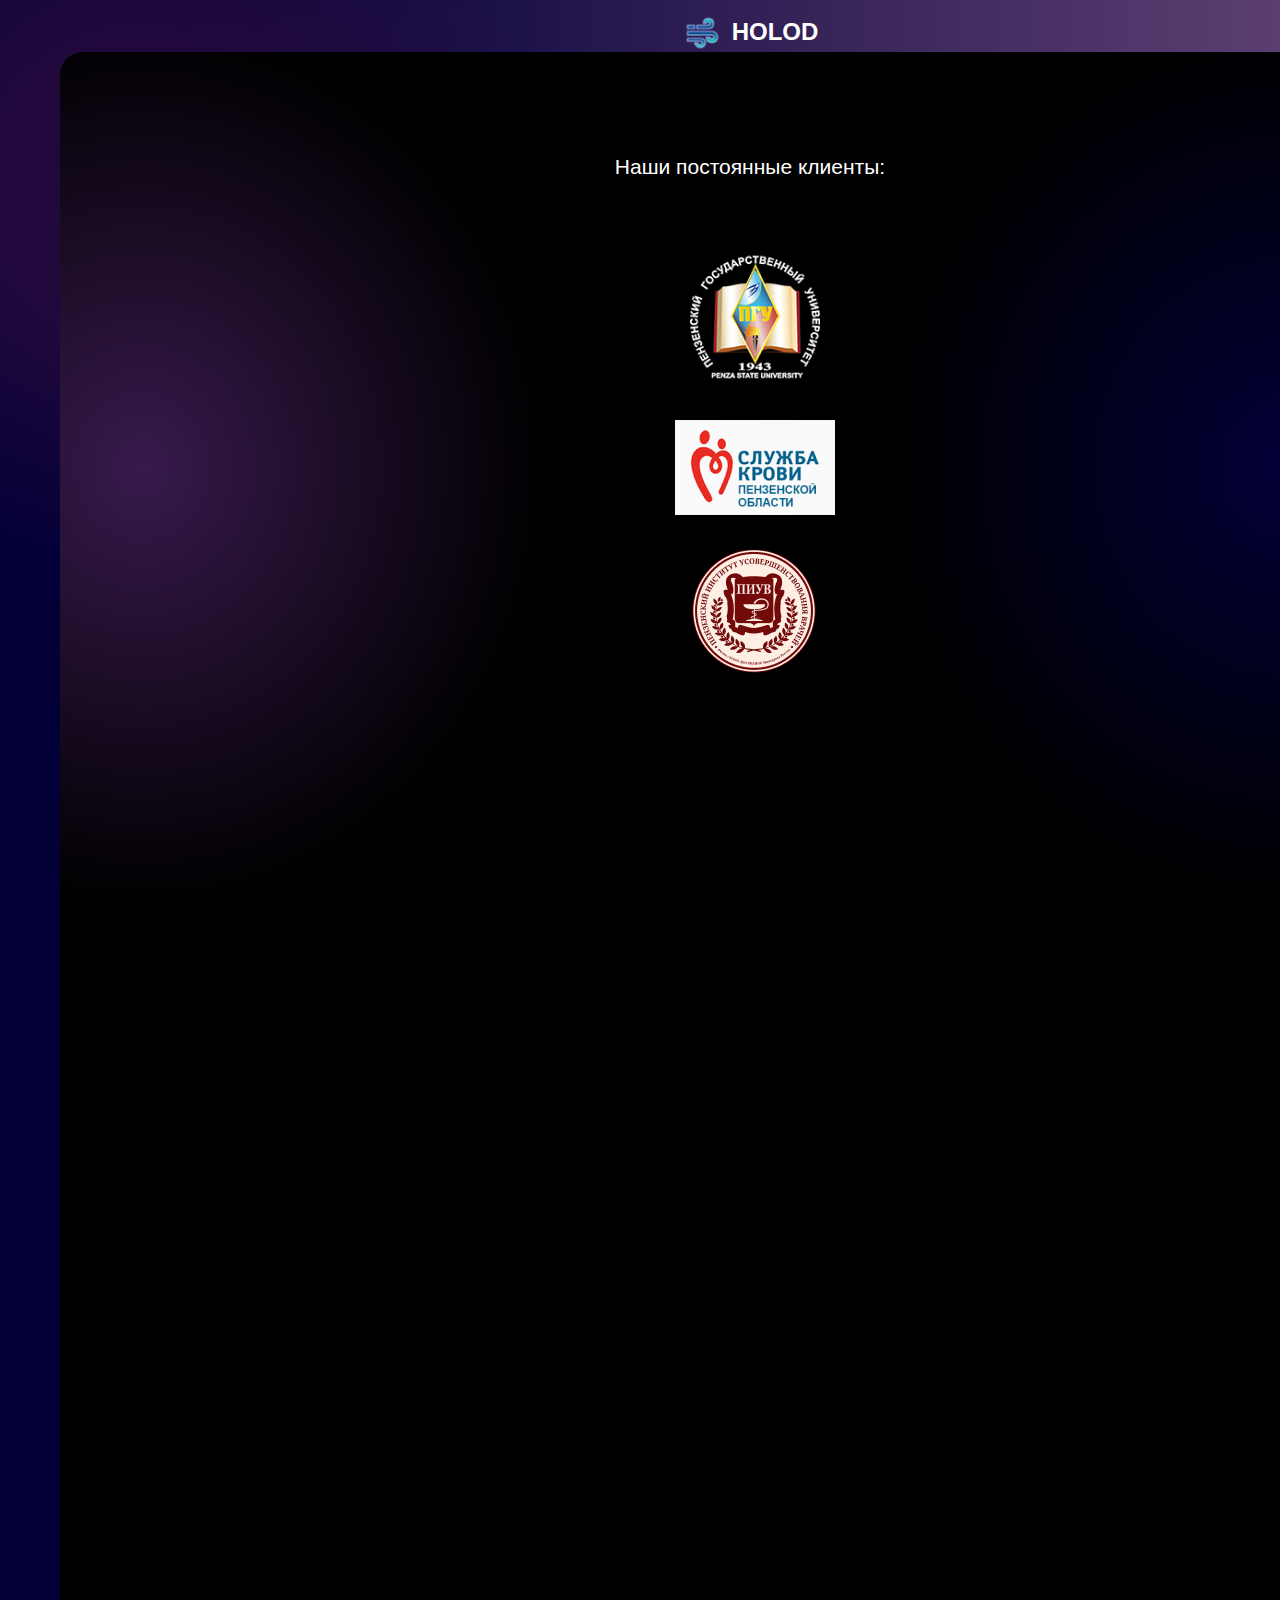
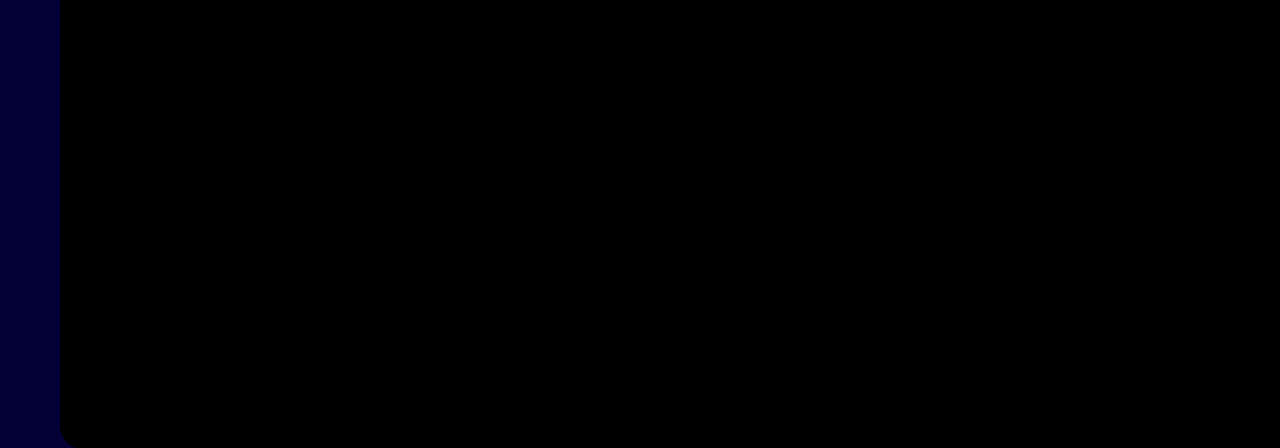
==== about.html @ c74ff1b7 "добавила страницы" ====
<!DOCTYPE html>
<html lang="en">

<head> 
    <link rel="stylesheet" href="style.css">
    <link rel="icon" type="image/png" href="img/wind-regular-24.png">

</head>
<body>
    
  <div class="desktop">
    <div class="ellipse-1"></div>
    <div class="group-1">
      <div class="holod">HOLOD</div>
      <div class="logo">
        <img  src="img/logo.png" />
        <div class="frame-3"></div>
      </div>
    </div>
    <div class="backgroundblack">
      <div class="ellipse-2"></div>
      <div class="ellipse-3"></div>

      <img  class="logo_blood" src="img/logo_blood.png" />
        <img  class="logo_pnzgu" src="img/logo_pnzgu.png" />
        <img  class="LOGO-piuv" src="img/LOGO-piuv.png" />

        <div class="services-text">Наши постоянные клиенты:</div>
    </div>
   
</body>
        
</html>
---- style.css ----
.desktop,
.desktop * {
  box-sizing:
   border-box;
}
body{
  margin: 0;
  font-family:
  'Montserrat',
  sans-serif;
}
.desktop {
  background: linear-gradient(
    90deg,
    rgba(2, 0, 55, 1) 13.801756501197815%,
    rgba(65, 30, 90, 0.86) 100%
  );
  height: 2048px;
  position: relative;
  overflow: hidden;
}
.ellipse-1 {
  background: radial-gradient(
    closest-side,
    rgba(46, 12, 62, 0.71) 35.99354326725006%,
    rgba(42, 28, 49, 0) 100%
  );
  border-radius: 50%;
  width: 812px;
  height: 785px;
  position: absolute;
  left: -266px;
  top: -206px;
}
.group-1 {
  position: absolute;
  inset: 0;
}
.holod {
  color: #ffffff;
  text-align: center;
  font-family: "Inter-Black", sans-serif;
  font-size: 24px;
  line-height: 120%;
  font-weight: 900;
  position: absolute;
  left: 726px;
  top: 18px;
  width: 98px;
  height: 34px;
  -webkit-text-stroke: 1px
    linear-gradient(
      90deg,
      rgba(159, 192, 255, 1) 100%,
      rgba(21, 163, 138, 1) 100%
    );
}
.logo{
  width: 26px;
  height: 10px;
  position: absolute;
  left: 685px;
  top: 3px;
  transform: translate(0.5px,9.5px);
  overflow: visible;
}
.backgroundblack{
  background: #000000;
  border-radius: 23px;
  width: 1350px;
  height: 1997px;
  position: absolute;
  left: 60px;
  top: 52px;
  overflow: hidden;
}
.ellipse-2 {
  background: radial-gradient(
    closest-side,
    rgba(65, 30, 90, 0.86) 0%,
    rgba(149, 115, 174, 0) 87.99999952316284%
  );
  border-radius: 50%;
  width: 916px;
  height: 998px;
  position: absolute;
  left: -376px;
  top: -84px;
}
.ellipse-3 {
  background: radial-gradient(
    closest-side,
    rgba(2, 0, 55, 1) 0%,
    rgba(112, 39, 165, 0) 87.99999952316284%
  );
  border-radius: 50%;
  width: 916px;
  height: 998px;
  position: absolute;
  left: 769px;
  top: -84px;
}



.div,
.div * {
  box-sizing: border-box;
}
.div {
  text-align: center;
  position: relative;
  width: 541px;
  height: 156px;
  -webkit-text-stroke: 2px rgba(255, 255, 255, 0.676);
  left: 430px;
  top: 85px;
}
.div-span {
  color: linear-gradient(
    
    rgb(0, 41, 118, 1) 0%,
    rgba(38, 219, 187, 1) 100%
  );
  font-family: "Inter-Black", sans-serif;
  font-size: 32px;
  font-weight: 900;

}
.div-span2 {
  color: #7989a6;
  font-family: "Inter-Black", sans-serif;
  font-size: 40px;
  font-weight: 900;
}
.div-span3 {
  color: linear-gradient(
    90deg,
    rgba(0, 42, 118, 1) 0%,
    rgba(38, 219, 187, 1) 100%
  );
  font-family: "Inter-Black", sans-serif;
  font-size: 32px;
  font-weight: 900;
}

.quality{
position: absolute;
width: 477.45px;
height: 119px;
left: 450px;
top: 400px;
  position: absolute;
  transform: translate(0.5px,9.5px);
  overflow: visible;
}
.div5 {
  color: #ffffff;
  text-align: center;
  font-family: "Inter-Light", sans-serif;
  font-size: 21px;
  line-height: 120%;
  font-weight: 300;
  position: absolute;
  left: 355px;
  top: 400px;
  width: 800px;
  height: 36px;
}
.phone {
  width: 28px;
  height: 33px;
  position: absolute;
  left: 1165px;
  top: 71px;
  object-fit: cover;
}
.ringer{
  color: #ffffff;
  text-align: center;
  font-family: "Inter-Medium", sans-serif;
  font-size: 15px;
  line-height: 120%;
  font-weight: 500;
  position: absolute;
  left: 1148px;
  top: 79px;
  width: 236px;
  height: 26px;
}
a[href^="tel:"] {
  text-decoration: none;
  color: #ffffff;
}
.services{
position: absolute;
width: 112px;
height: 54px;
left: 192px;
top: 75px;
}
.about{
position: absolute;
width: 112px;
height: 38px;
left: 300px;
top: 75px;
}
.katalog{
position: absolute;
width: 104px;
height: 52px;
left: 87px;
top: 75px;


}
.services-text {
  color: #ffffff;
  text-align: center;
  font-family: "Inter-Light", sans-serif;
  font-size: 21px;
  line-height: 120%;
  font-weight: 300;
  position: absolute;
  top: 102px;
  width: 800px;
  height: 36px;
  left: 290px;
}
.services-prices{
  color: #ffffff;
  text-align: left;
  font-family: "Inter-Light", sans-serif;
  font-size: 21px;
  line-height: 120%;
  font-weight: 300;
  position: absolute;
 left: 70px;
  top: 223px;
  width: 1106px;
  height: 144px;
}
.desktop2,
.desktop2 * {
  box-sizing:
   border-box;
}
body{
  margin: 0;
  font-family:
  'Montserrat',
  sans-serif;
}
.desktop2 {
  background: linear-gradient(
    90deg,
    rgba(2, 0, 55, 1) 13.801756501197815%,
    rgba(65, 30, 90, 0.86) 100%
  );
  height: 740px;
  position: relative;
  overflow: hidden;
}
.ellipse-1 {
  background: radial-gradient(
    closest-side,
    rgba(46, 12, 62, 0.71) 35.99354326725006%,
    rgba(42, 28, 49, 0) 100%
  );
  border-radius: 50%;
  width: 812px;
  height: 785px;
  position: absolute;
  left: -266px;
  top: -206px;
}
.group-1 {
  position: absolute;
  inset: 0;
}
.holod {
  color: #ffffff;
  text-align: center;
  font-family: "Inter-Black", sans-serif;
  font-size: 24px;
  line-height: 120%;
  font-weight: 900;
  position: absolute;
  left: 726px;
  top: 18px;
  width: 98px;
  height: 34px;
  -webkit-text-stroke: 1px
    linear-gradient(
      90deg,
      rgba(159, 192, 255, 1) 100%,
      rgba(21, 163, 138, 1) 100%
    );
}
.logo{
  width: 26px;
  height: 10px;
  position: absolute;
  left: 685px;
  top: 3px;
  transform: translate(0.5px,9.5px);
  overflow: visible;
}
.backgroundblack{
  background: #000000;
  border-radius: 23px;
  width: 1350px;
  height: 1997px;
  position: absolute;
  left: 60px;
  top: 52px;
  overflow: hidden;
}
.ellipse-2 {
  background: radial-gradient(
    closest-side,
    rgba(65, 30, 90, 0.86) 0%,
    rgba(149, 115, 174, 0) 87.99999952316284%
  );
  border-radius: 50%;
  width: 916px;
  height: 998px;
  position: absolute;
  left: -376px;
  top: -84px;
}
.ellipse-3 {
  background: radial-gradient(
    closest-side,
    rgba(2, 0, 55, 1) 0%,
    rgba(112, 39, 165, 0) 87.99999952316284%
  );
  border-radius: 50%;
  width: 916px;
  height: 998px;
  position: absolute;
  left: 769px;
  top: -84px;
}

.lyra-f-1 {
  position: absolute;
width: 395px;
height: 130px;
left: 200px;
top: 750px;
  position: absolute;
  transform: translate(0.5px,9.5px);
  overflow: visible;
}
.hits{
  color: #ffffff;
  text-align: center;
  font-family: "Inter-Light", sans-serif;
  font-size: 21px;
  line-height: 120%;
  font-weight: 300;
  position: absolute;
  left: 355px;
  top: 650px;
  width: 800px;
  height: 36px;
}
.lyra-f-1-text{
  color: #ffffff;
  left: 200px;
  top: 920px;
  position: absolute;
  transform: translate(0.5px,9.5px);
  overflow: visible;

}
.logo_pnzgu{
  position: absolute;
width: 130px;
height: 130px;
left: 630px;
top: 200px;

}

.logo_blood{
 position: absolute;
width: 160px;
height: 95px;
left: 615px;
top: 368px;
}
.LOGO-piuv{
position: absolute;
left: 46.80%;
right: 44.67%;
top: 24.94%;
bottom: 68.91%;
}
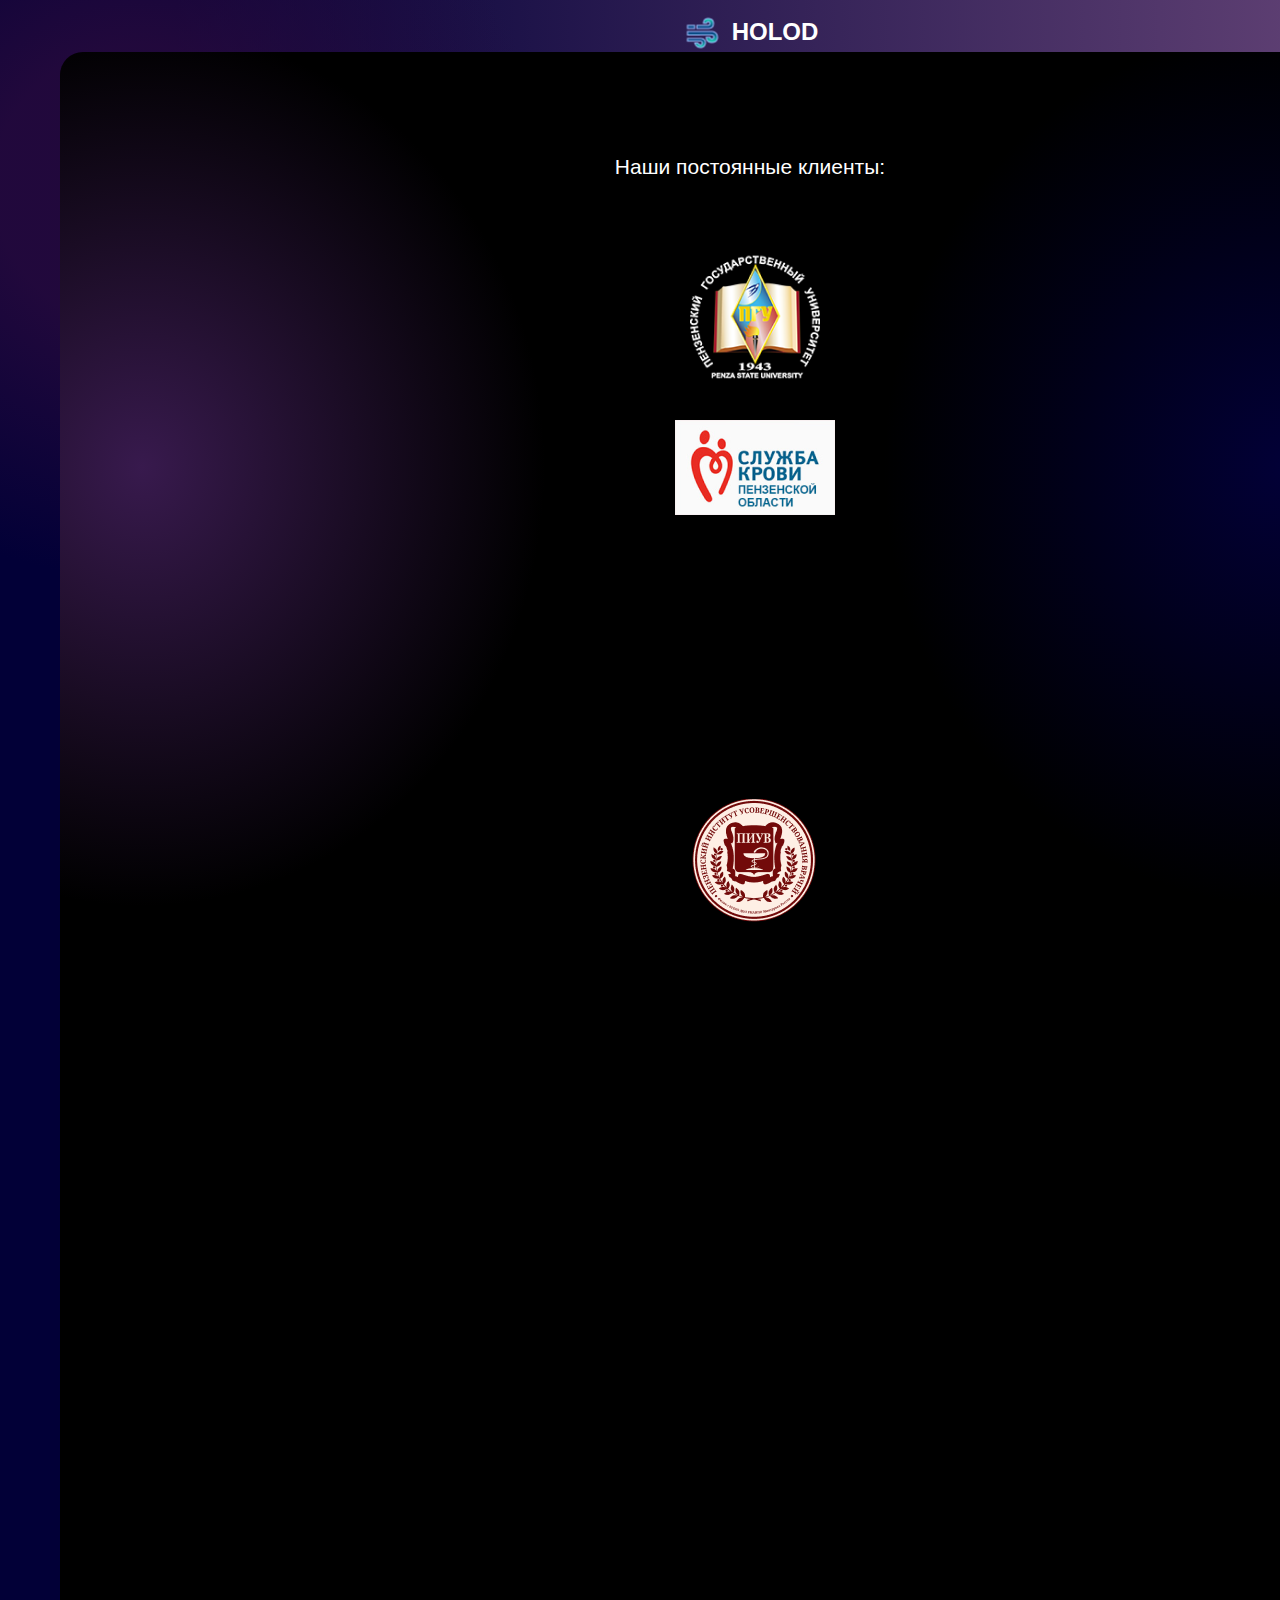
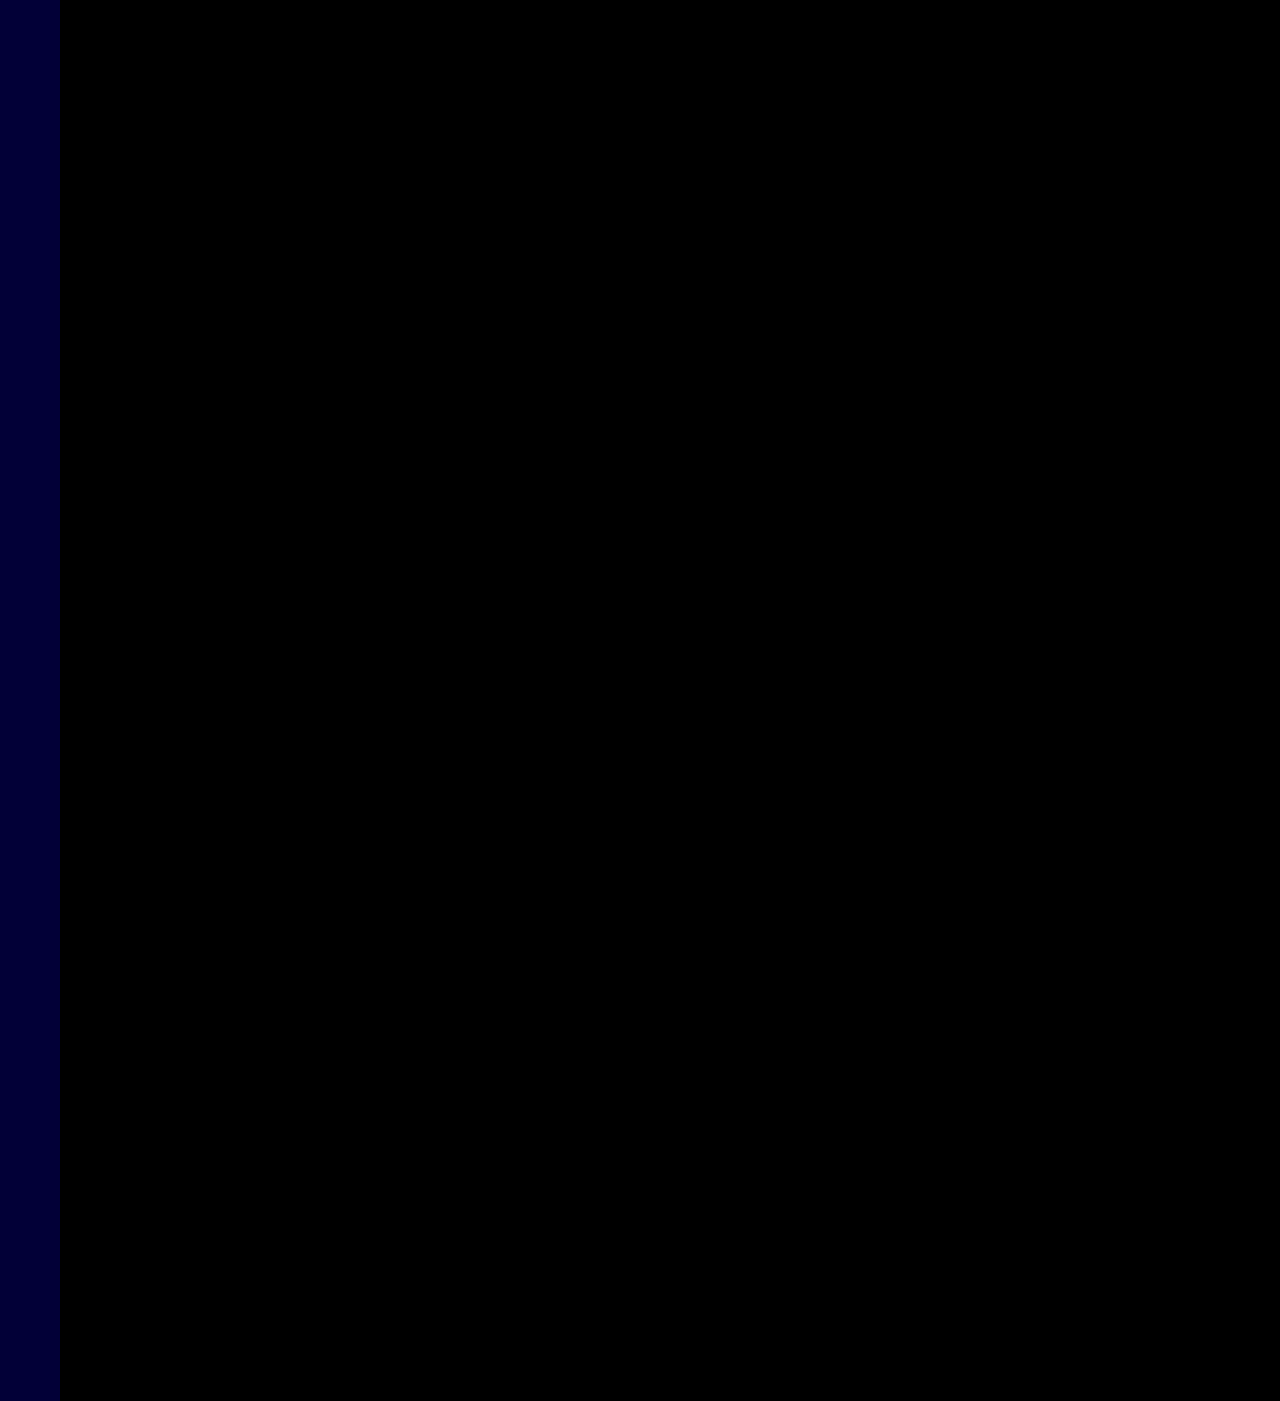
==== commit 079cb673: "добавила несколько секций на flex" ====
--- a/about.html
+++ b/about.html
@@ -20,14 +20,18 @@
     <div class="backgroundblack">
       <div class="ellipse-2"></div>
       <div class="ellipse-3"></div>
-
+      
       <img  class="logo_blood" src="img/logo_blood.png" />
         <img  class="logo_pnzgu" src="img/logo_pnzgu.png" />
         <img  class="LOGO-piuv" src="img/LOGO-piuv.png" />
 
         <div class="services-text">Наши постоянные клиенты:</div>
     </div>
-   
+    </div>
+    </div>
+
+    
+
 </body>
         
 </html>--- a/style.css
+++ b/style.css
@@ -15,7 +15,7 @@
     rgba(2, 0, 55, 1) 13.801756501197815%,
     rgba(65, 30, 90, 0.86) 100%
   );
-  height: 2048px;
+  height: 3001px;
   position: relative;
   overflow: hidden;
 }
@@ -67,8 +67,8 @@
 .backgroundblack{
   background: #000000;
   border-radius: 23px;
-  width: 1350px;
-  height: 1997px;
+  width: 1368px;
+  height: 2887px;
   position: absolute;
   left: 60px;
   top: 52px;
@@ -311,7 +311,7 @@
   background: #000000;
   border-radius: 23px;
   width: 1350px;
-  height: 1997px;
+  height: 2997px;
   position: absolute;
   left: 60px;
   top: 52px;
@@ -349,7 +349,7 @@
 width: 395px;
 height: 130px;
 left: 200px;
-top: 750px;
+top: 800px;
   position: absolute;
   transform: translate(0.5px,9.5px);
   overflow: visible;
@@ -363,14 +363,14 @@
   font-weight: 300;
   position: absolute;
   left: 355px;
-  top: 650px;
+  top: 700px;
   width: 800px;
   height: 36px;
 }
 .lyra-f-1-text{
   color: #ffffff;
   left: 200px;
-  top: 920px;
+  top: 970px;
   position: absolute;
   transform: translate(0.5px,9.5px);
   overflow: visible;
@@ -382,7 +382,6 @@
 height: 130px;
 left: 630px;
 top: 200px;
-
 }
 
 .logo_blood{
@@ -398,4 +397,111 @@
 right: 44.67%;
 top: 24.94%;
 bottom: 68.91%;
+}
+.whith{
+  color: #ffffff;
+  text-align: center;
+  font-family: "Inter-Light", sans-serif;
+  font-size: 21px;
+  line-height: 120%;
+  font-weight: 300;
+}
+
+.container{
+  display:flex;
+  margin-top: 25vh;
+  height: 150vh;
+  width: 150vh;
+  justify-content: space-around;
+  align-items: center;
+  flex-direction:column;
+ 
+  }
+.item1{
+  width: 160px;
+  height: 84px; 
+  height: fit-content;
+  width: fit-content;
+
+}
+.item2{
+  width: 100px;
+height: 100px;
+height: fit-content;
+  width: fit-content;
+}
+.item3{
+  width: 100px;
+  height: 100px;
+  height: fit-content;
+  width: fit-content;
+}
+.item4{
+  width: 160px;
+  height: 74px;
+  height: fit-content;
+  width: fit-content;
+}
+
+
+.container2{
+  display:flex;
+  margin-top: 80vh;
+  height: 90vh;
+  width: 150vh;
+  justify-content: space-around;
+  align-items: center;
+  flex-direction:column;
+  
+}
+.serv{
+  
+  color: #ffffff;
+  transform: translate(0.5px,9.5px);
+  overflow: visible;
+text-align: center;
+}
+.ellipseback{
+  background: radial-gradient(
+    closest-side,
+    rgba(65, 30, 90, 0.86) 0%,
+    rgba(149, 115, 174, 0) 87.99999952316284%
+  );
+  border-radius: 50%;
+  width: 916px;
+  height: 2200.32px;
+  position: absolute;
+  right: 740px;
+  top: 880.86px;
+  transform-origin: 0 0;
+  transform: rotate(-90deg) scale(1, 1);
+}
+.container3{
+  display:flex;
+  height: 200vh;
+  width: 150vh;
+  justify-content: space-around;
+  align-items: center;
+  flex-direction:column;
+}
+.call{
+  color: #ffffff;
+  transform: translate(0.5px,9.5px);
+  overflow: visible;
+text-align: center;
+}
+.ellipseback2{
+  background: radial-gradient(
+    closest-side,
+    rgba(65, 30, 90, 0.86) 0%,
+    rgba(149, 115, 174, 0) 87.99999952316284%
+  );
+  border-radius: 50%;
+  width: 916px;
+  height: 2200.32px;
+  position: absolute;
+  right: 740px;
+  top: 1980.86px;
+  transform-origin: 0 0;
+  transform: rotate(-90deg) scale(1, 1);
 }